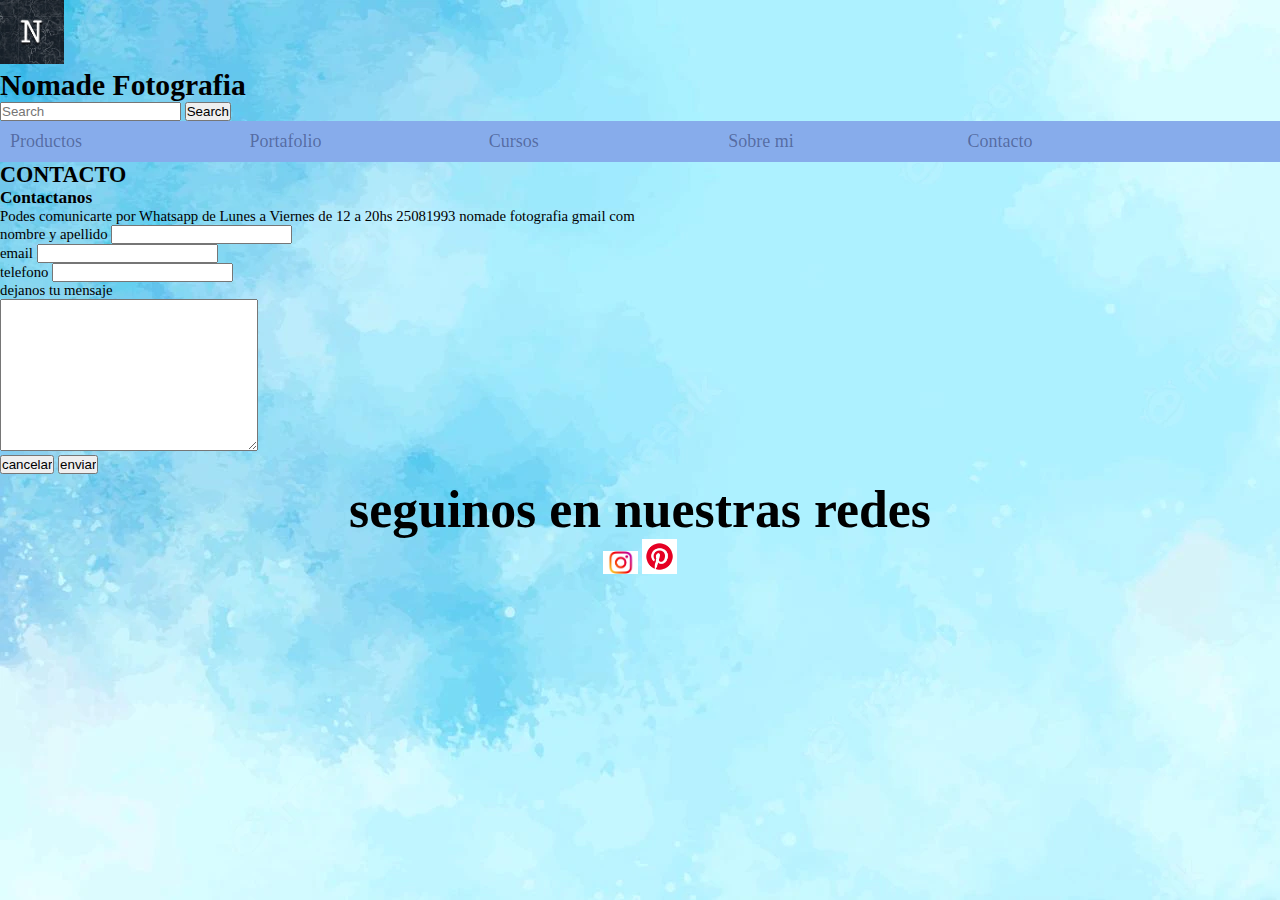
==== contacto.html @ 7daae671 "boostrap" ====
<!DOCTYPE html>
<html lang="es">
<head>
    <meta charset="UTF-8">
    <meta http-equiv="X-UA-Compatible" content="IE=edge">
    <meta name="viewport" content="width=device-width, initial-scale=1">
    <title>Nomade Fotografia</title>
    <link rel="shortcut icon" href="imagenes/favicon.jfif">
    <link href="https://unpkg.com/aos@2.3.1/dist/aos.css" rel="stylesheet">
    <link href="https://cdn.jsdelivr.net/npm/bootstrap@5.0.2/dist/css/bootstrap.min.css" rel="stylesheet" integrity="sha384-EVSTQN3/azprG1Anm3QDgpJLIm9Nao0Yz1ztcQTwFspd3yD65VohhpuuCOmLASjC" crossorigin="anonymous">
    <link rel="stylesheet" href="css/style.css">
</head>
<body>
    <header>
        <div class="container-fluid">
          <nav class="encabezado">
                  <a href="index.html"> 
                      <img src="imagenes/favicon.jfif" alt="logo de Nomade" class="encabezado__img--fluid">
                  </a>
                      <h1 class="textCenter encabezado__tittle--xl">Nomade Fotografia</h1> 
                      <nav class="navbar navbar-light bg-light">
                          <div class="container-fluid">
                            <a class="navbar-brand"></a>
                            <form class="d-flex">
                              <input class="form-control me-2" type="search" placeholder="Search" aria-label="Search">
                              <button class="btn btn-outline-success" type="submit">Search</button>
                            </form>
                          </div>
                        </nav>
                      <ul class="nav nav-pills nav-fill">
                  <li class="nav-item">
                    <a class="nav-link active" aria-current="page" href="productos.html">Productos</a>
                  </li>
                  <li class="nav-item">
                    <a class="nav-link" href="portafolio.html">Portafolio</a>
                  </li>
                  <li class="nav-item">
                    <a class="nav-link" href="cursos.html">Cursos</a>
                  </li>
                  <li class="nav-item">
                      <a class="nav-link" href="sobremi.html">Sobre mi</a>
                  </li>
                  <li class="nav-item">
                      <a class="nav-link" href="contacto.html">Contacto</a>
                  </li>
                </ul>
              </nav>
        </div>
      </nav>
          </header>
    <main>
        <section>
            <h2>CONTACTO</h2>
                <h3>Contactanos</h3>
                <p>Podes comunicarte por Whatsapp de Lunes a Viernes de 12 a 20hs
                   25081993
                   nomade fotografia gmail com
                </p>

            <form action="envio.php">
               <label for="Nombre">nombre y apellido</label>
               <input type="text" id="Nombre"> 
               <br>
               <label for="email">email</label>
               <input type="email" id="email"> 
               <br>
               <label for="telefono">telefono</label>
               <input type="telefono" id="telefono">
               <br>
               <label for="comentario">dejanos tu mensaje</label> 
               <br>
               <textarea name=""comentario" cols="30" rows="10"></textarea>
               <br>
               <input type="reset" value="cancelar">
               <input type="submit" value="enviar">
            </form>
        </section>
    </main> 
    <footer class="pie">
        <h2 class="pie__titulo--md">seguinos en nuestras redes</h2>
        <a href="https://www.instagram.com/" target="_self">
            <img src="imagenes/instagram.jpg" alt="seguinos en instagram" class="pie__icon--sm">
        <a href="https://www.pinterest.es/" target="_self">
            <img src="imagenes/pinterest.png" alt="seguinos en pinterest" class="pie__icon--sm">
        </a>
    </footer>
</body>
</html>
---- css/style.css ----
@import url('https://fonts.googleapis.com/css2?family=Nunito+Sans&family=Roboto:wght@300&display=swap');

*{
    margin: 0;
    padding: 0;
 }
 
 html{
   font-size: 92.5%;
}

body{
    background-image: url(../imagenes/background-blue.webp);
    background-repeat: repeat;
    background-attachment: fixed;
}

.container{
   height: 100vh;
   display: grid;
   grid-template-columns: 100%;
grid-template-rows: repeat(6, 1fr);
grid-template-areas: "header"
"main"
"section"
"section-dos"
"section-tres"
"footer";
}

header{
   grid-area: header;
}

main{
   grid-area: main;
}

section{
   grid-area: section;
}

.section-dos{
   grid-area: section-dos;
}

.section-tres{
   grid-area: section-tres;
}

footer{
   grid-area: footer;
}
.encabezado__img--fluid{
   width: 5%;
}

ul {
   list-style: none;
   background-color: rgb(135, 172, 235);
   font-size: 0;
   padding: 10px;
 }

li {
   display: inline-block;
   width: 19%;
   position:relative;
   font-size: large;
}

ul ul {
      position: absolute;
      display: none;
   }

   ul ul li {
       display: block;
      }

   ul li:hover ul {
         display:block;
      }

a{
   color: rgba(6, 3, 46, 0.397);
   text-decoration: none;
   font-size: large;
}

a:hover{
   color: black;
}

   #principal .galeria{
      margin-top: auto;
      display: flex;
      justify-content: center;
      background-image: url(../imagenes/background-blue.webp);
   }
   
   #principal .galeria figure{
      text-align: center;
      width:100%;
   }
   
   #principal .galeria figure img{
      border-top-left-radius: 10px;
      border-top-right-radius: 10px;
      width: 100%;
   }
   
   .titulo__oportunidades{
      text-align: center;
      font-size: xx-large;
      color: blue;
   }
   #bodas .beneficio{
      margin:auto;
      display: flex;
      justify-content: space-between;
      background-image: url(../imagenes/background-blue.webp);
   }
   
   #bodas .beneficio figure{
      text-align: center;
      width:100%;
   }
   
   #bodas .beneficio figure img{
      border-left: 10px;
      border-right: 10px;
      width: 100%;
   }
   
   .section-dos .galerias{
      margin: auto;
      display: flex;
      justify-content: space-between;
      background-image: url(../imagenes/background-blue.webp);
   }
   
   .section-dos .galerias figure{
      text-align: center;
      width:25%;
   }
   
   .section-dos .galerias figure img{
      border-top-left-radius: 5px;
      border-top-right-radius: 5px;
      width: 100%;
   }

   .section-dos .galerias figcaption{
    font-family: 'Times New Roman', Times, serif;
    font-size: xx-large;
    color: rgb(0, 0, 0);
    padding: 15px 0;
    align-self: center;
   }

   .section-dos .galerias p.benefit{
    font-family: Cambria, Cochin, Georgia, Times, 'Times New Roman', serif;
    font-size: larger;
    color: #000000;
    padding-bottom: 10px;
    background-color: white;
    align-self: center;
   }
  
   .section-tres .comentarios{
    margin:auto;
    display: flex;
    flex-direction: column;
    align-items: flex-start;
    width: 35%;
 }
 
 .section-tres .comentarios figure figcaption{
    font-family: 'Times New Roman', Times, serif;
    font-size: xx-large;
    color: rgb(0, 0, 0);
    padding: 15px 0;
    align-self: center;
    text-align: center;
 }
 
 .section-tres .comentarios iframe.p{
    font-family: Cambria, Cochin, Georgia, Times, 'Times New Roman', serif;
    font-size: larger;
    color: #000000;
    padding-bottom: 10px;
    background-image: url(../imagenes/background-blue.webp);
    align-self: center;
}

.fotos__titulo{
   text-align: right;
   font-size: xx-large;
}
.fotos .articulo{
   margin: auto;
   display: flex;
   justify-content: space-between;
}
.fotos .articulo figure{
   text-align: center;
   width: 25%;
}
.fotos .articulo figure img{
   width: 100%;
}

.fotos .articulo figure figcaption{
   font-size: large;
   color: black;
}

.producto__titulo{
   text-align: left;
   font-size: xx-large;
}

.pie{
    text-align: center;
    padding: 6px 20px;
 }
 
 .pie__icon--sm{
    width: 35px;
 }
 
 .pie__titulo--md{
    font-size: 3.5rem;
 }
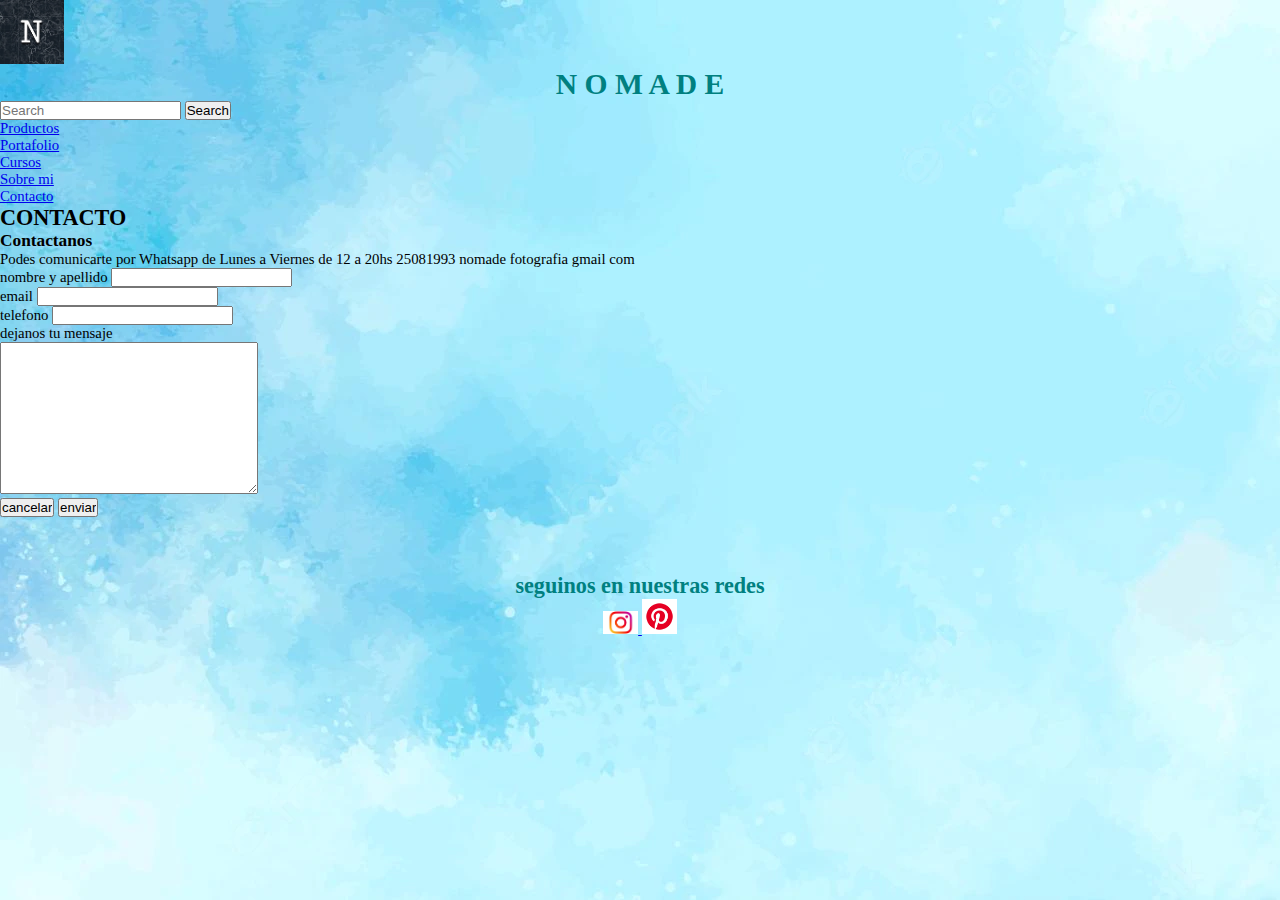
==== commit d45b02c4: "boostrap" ====
--- a/contacto.html
+++ b/contacto.html
@@ -12,42 +12,42 @@
 </head>
 <body>
     <header>
-        <div class="container-fluid">
-          <nav class="encabezado">
-                  <a href="index.html"> 
-                      <img src="imagenes/favicon.jfif" alt="logo de Nomade" class="encabezado__img--fluid">
-                  </a>
-                      <h1 class="textCenter encabezado__tittle--xl">Nomade Fotografia</h1> 
-                      <nav class="navbar navbar-light bg-light">
-                          <div class="container-fluid">
-                            <a class="navbar-brand"></a>
-                            <form class="d-flex">
-                              <input class="form-control me-2" type="search" placeholder="Search" aria-label="Search">
-                              <button class="btn btn-outline-success" type="submit">Search</button>
-                            </form>
-                          </div>
-                        </nav>
-                      <ul class="nav nav-pills nav-fill">
-                  <li class="nav-item">
-                    <a class="nav-link active" aria-current="page" href="productos.html">Productos</a>
-                  </li>
-                  <li class="nav-item">
-                    <a class="nav-link" href="portafolio.html">Portafolio</a>
-                  </li>
-                  <li class="nav-item">
-                    <a class="nav-link" href="cursos.html">Cursos</a>
-                  </li>
-                  <li class="nav-item">
-                      <a class="nav-link" href="sobremi.html">Sobre mi</a>
-                  </li>
-                  <li class="nav-item">
-                      <a class="nav-link" href="contacto.html">Contacto</a>
-                  </li>
-                </ul>
-              </nav>
-        </div>
-      </nav>
-          </header>
+  <div class="container-fluid">
+    <nav class="encabezado">
+            <a href="index.html"> 
+                <img src="imagenes/favicon.jfif" alt="logo de Nomade" class="encabezado__img--fluid">
+            </a>
+                <h1 class="textCenter encabezado__tittle--xl">N O M A D E</h1> 
+                <nav class="navbar navbar-light bg-light">
+                    <div class="container-fluid">
+                      <a class="navbar-brand"></a>
+                      <form class="d-flex">
+                        <input class="form-control me-2" type="search" placeholder="Search" aria-label="Search">
+                        <button class="btn btn-outline-success" type="submit">Search</button>
+                      </form>
+                    </div>
+                  </nav>
+                <ul class="nav nav-pills nav-fill">
+            <li class="nav-item">
+              <a class="nav-link active" aria-current="page" href="productos.html">Productos</a>
+            </li>
+            <li class="nav-item">
+              <a class="nav-link" href="portafolio.html">Portafolio</a>
+            </li>
+            <li class="nav-item">
+              <a class="nav-link" href="cursos.html">Cursos</a>
+            </li>
+            <li class="nav-item">
+                <a class="nav-link" href="sobremi.html">Sobre mi</a>
+            </li>
+            <li class="nav-item">
+                <a class="nav-link" href="contacto.html">Contacto</a>
+            </li>
+          </ul>
+        </nav>
+  </div>
+</nav>
+    </header>
     <main>
         <section>
             <h2>CONTACTO</h2>
@@ -76,13 +76,20 @@
             </form>
         </section>
     </main> 
+
     <footer class="pie">
-        <h2 class="pie__titulo--md">seguinos en nuestras redes</h2>
+        <h2 class="encabezado__tittle--xl">seguinos en nuestras redes</h2></div>
         <a href="https://www.instagram.com/" target="_self">
             <img src="imagenes/instagram.jpg" alt="seguinos en instagram" class="pie__icon--sm">
         <a href="https://www.pinterest.es/" target="_self">
             <img src="imagenes/pinterest.png" alt="seguinos en pinterest" class="pie__icon--sm">
         </a>
     </footer>
+    </div>
+    <script src="https://cdn.jsdelivr.net/npm/bootstrap@5.0.2/dist/js/bootstrap.bundle.min.js" integrity="sha384-MrcW6ZMFYlzcLA8Nl+NtUVF0sA7MsXsP1UyJoMp4YLEuNSfAP+JcXn/tWtIaxVXM" crossorigin="anonymous"></script>
+    <script src="https://unpkg.com/aos@2.3.1/dist/aos.js"></script>
+    <script>
+        AOS.init();
+      </script>
 </body>
 </html>--- a/css/style.css
+++ b/css/style.css
@@ -15,81 +15,19 @@
     background-attachment: fixed;
 }
 
-.container{
-   height: 100vh;
-   display: grid;
-   grid-template-columns: 100%;
-grid-template-rows: repeat(6, 1fr);
-grid-template-areas: "header"
-"main"
-"section"
-"section-dos"
-"section-tres"
-"footer";
-}
-
-header{
-   grid-area: header;
-}
-
-main{
-   grid-area: main;
-}
-
-section{
-   grid-area: section;
-}
-
-.section-dos{
-   grid-area: section-dos;
-}
-
-.section-tres{
-   grid-area: section-tres;
-}
-
-footer{
-   grid-area: footer;
-}
 .encabezado__img--fluid{
    width: 5%;
 }
 
-ul {
-   list-style: none;
-   background-color: rgb(135, 172, 235);
-   font-size: 0;
-   padding: 10px;
- }
-
-li {
-   display: inline-block;
-   width: 19%;
-   position:relative;
-   font-size: large;
+.encabezado__tittle--xl{
+   text-align: center;
+   color: teal;
+   font-family: 'Times New Roman', Times, serif;
 }
 
-ul ul {
-      position: absolute;
-      display: none;
-   }
-
-   ul ul li {
-       display: block;
-      }
-
-   ul li:hover ul {
-         display:block;
-      }
-
-a{
-   color: rgba(6, 3, 46, 0.397);
-   text-decoration: none;
-   font-size: large;
-}
-
-a:hover{
-   color: black;
+.comentarios{
+   margin-top: 50px;
+   margin-bottom: 50px;
 }
 
    #principal .galeria{
@@ -101,7 +39,7 @@
    
    #principal .galeria figure{
       text-align: center;
-      width:100%;
+      width: 65%;
    }
    
    #principal .galeria figure img{
@@ -197,6 +135,9 @@
 .fotos__titulo{
    text-align: right;
    font-size: xx-large;
+   color: teal;
+   font-family: 'Times New Roman', Times, serif;
+
 }
 .fotos .articulo{
    margin: auto;
@@ -219,9 +160,16 @@
 .producto__titulo{
    text-align: left;
    font-size: xx-large;
+   color: teal;
+   font-family: 'Times New Roman', Times, serif;
+}
+
+.container{
+   margin: 50px;
 }
 
 .pie{
+    margin: 50px;
     text-align: center;
     padding: 6px 20px;
  }
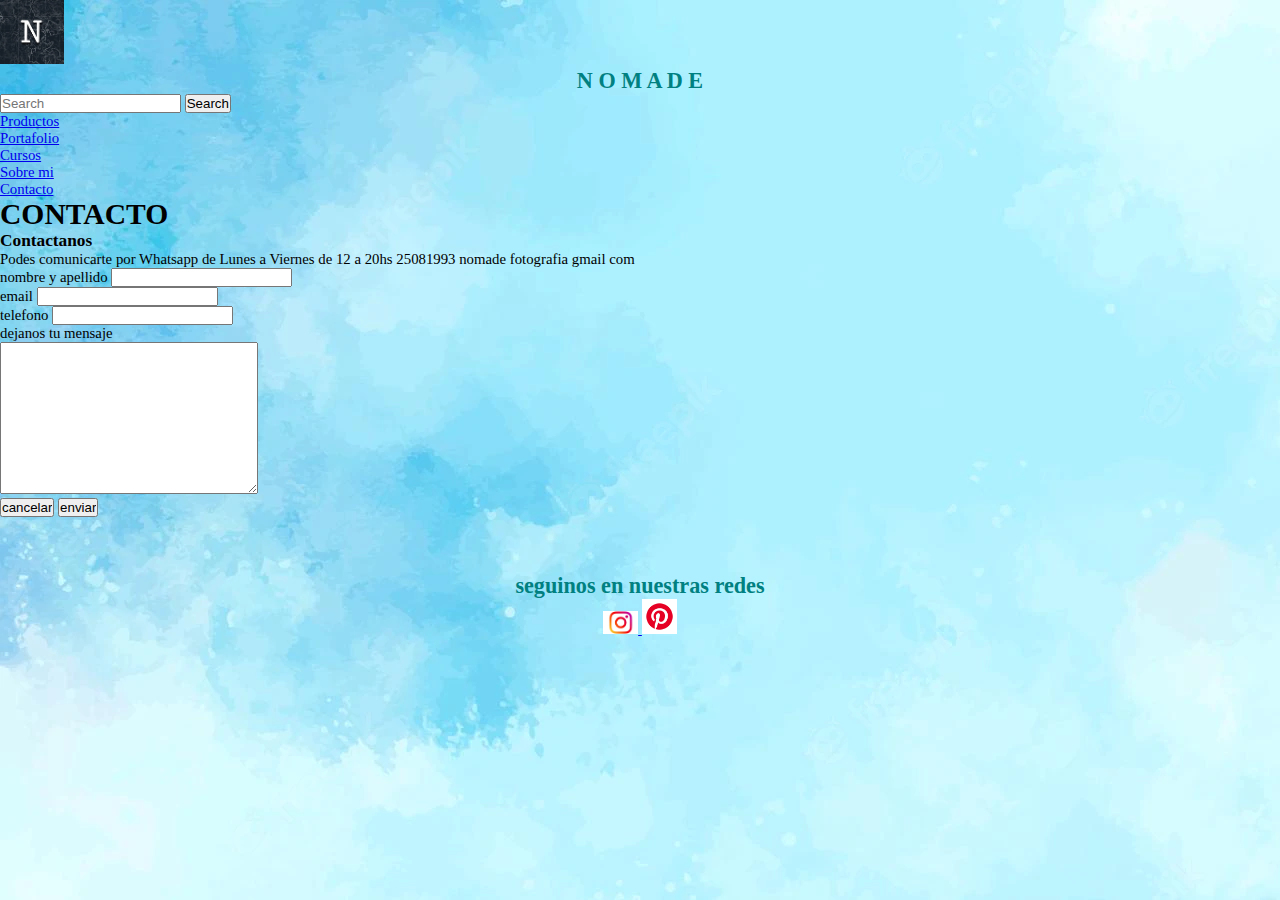
==== commit 30adbff4: "seo" ====
--- a/contacto.html
+++ b/contacto.html
@@ -4,7 +4,11 @@
     <meta charset="UTF-8">
     <meta http-equiv="X-UA-Compatible" content="IE=edge">
     <meta name="viewport" content="width=device-width, initial-scale=1">
-    <title>Nomade Fotografia</title>
+    <meta name="description" content="Si te interesa el mundo de la fotografia y todo lo relacionado a el no dudes en contactarnos para obtener mas informacion sobre nuestras propuestas sobre cursos, cobertura de eventos, books, fotoproducto y nuestro shop personalizado">
+    <meta name="keywords" content="fotografia, fotos, contacto, numeros, llamadas, redes sociales">
+    <meta name="author" content="Acevedo Natalia">
+    <meta name="robots" content="index">
+    <title>Contacto</title>
     <link rel="shortcut icon" href="imagenes/favicon.jfif">
     <link href="https://unpkg.com/aos@2.3.1/dist/aos.css" rel="stylesheet">
     <link href="https://cdn.jsdelivr.net/npm/bootstrap@5.0.2/dist/css/bootstrap.min.css" rel="stylesheet" integrity="sha384-EVSTQN3/azprG1Anm3QDgpJLIm9Nao0Yz1ztcQTwFspd3yD65VohhpuuCOmLASjC" crossorigin="anonymous">
@@ -17,7 +21,7 @@
             <a href="index.html"> 
                 <img src="imagenes/favicon.jfif" alt="logo de Nomade" class="encabezado__img--fluid">
             </a>
-                <h1 class="textCenter encabezado__tittle--xl">N O M A D E</h1> 
+                <h2 class="textCenter encabezado__tittle--xl">N O M A D E</h2> 
                 <nav class="navbar navbar-light bg-light">
                     <div class="container-fluid">
                       <a class="navbar-brand"></a>
@@ -50,7 +54,7 @@
     </header>
     <main>
         <section>
-            <h2>CONTACTO</h2>
+            <h1>CONTACTO</h1>
                 <h3>Contactanos</h3>
                 <p>Podes comunicarte por Whatsapp de Lunes a Viernes de 12 a 20hs
                    25081993
--- a/css/style.css
+++ b/css/style.css
@@ -1,183 +1,183 @@
-@import url('https://fonts.googleapis.com/css2?family=Nunito+Sans&family=Roboto:wght@300&display=swap');
-
-*{
-    margin: 0;
-    padding: 0;
- }
- 
- html{
-   font-size: 92.5%;
+@import url("https://fonts.googleapis.com/css2?family=Nunito+Sans&family=Roboto:wght@300&display=swap");
+* {
+  margin: 0;
+  padding: 0;
 }
 
-body{
-    background-image: url(../imagenes/background-blue.webp);
-    background-repeat: repeat;
-    background-attachment: fixed;
+html {
+  font-size: 92.5%;
 }
 
-.encabezado__img--fluid{
-   width: 5%;
+body {
+  background-image: url(../imagenes/background-blue.webp);
+  background-repeat: repeat;
+  background-attachment: fixed;
 }
 
-.encabezado__tittle--xl{
-   text-align: center;
-   color: teal;
-   font-family: 'Times New Roman', Times, serif;
+.encabezado__img--fluid {
+  width: 5%;
 }
 
-.comentarios{
-   margin-top: 50px;
-   margin-bottom: 50px;
+.encabezado__tittle--xl {
+  text-align: center;
+  color: teal;
+  font-family: "Times New Roman", Times, serif;
 }
 
-   #principal .galeria{
-      margin-top: auto;
-      display: flex;
-      justify-content: center;
-      background-image: url(../imagenes/background-blue.webp);
-   }
-   
-   #principal .galeria figure{
-      text-align: center;
-      width: 65%;
-   }
-   
-   #principal .galeria figure img{
-      border-top-left-radius: 10px;
-      border-top-right-radius: 10px;
-      width: 100%;
-   }
-   
-   .titulo__oportunidades{
-      text-align: center;
-      font-size: xx-large;
-      color: blue;
-   }
-   #bodas .beneficio{
-      margin:auto;
-      display: flex;
-      justify-content: space-between;
-      background-image: url(../imagenes/background-blue.webp);
-   }
-   
-   #bodas .beneficio figure{
-      text-align: center;
-      width:100%;
-   }
-   
-   #bodas .beneficio figure img{
-      border-left: 10px;
-      border-right: 10px;
-      width: 100%;
-   }
-   
-   .section-dos .galerias{
-      margin: auto;
-      display: flex;
-      justify-content: space-between;
-      background-image: url(../imagenes/background-blue.webp);
-   }
-   
-   .section-dos .galerias figure{
-      text-align: center;
-      width:25%;
-   }
-   
-   .section-dos .galerias figure img{
-      border-top-left-radius: 5px;
-      border-top-right-radius: 5px;
-      width: 100%;
-   }
-
-   .section-dos .galerias figcaption{
-    font-family: 'Times New Roman', Times, serif;
-    font-size: xx-large;
-    color: rgb(0, 0, 0);
-    padding: 15px 0;
-    align-self: center;
-   }
-
-   .section-dos .galerias p.benefit{
-    font-family: Cambria, Cochin, Georgia, Times, 'Times New Roman', serif;
-    font-size: larger;
-    color: #000000;
-    padding-bottom: 10px;
-    background-color: white;
-    align-self: center;
-   }
-  
-   .section-tres .comentarios{
-    margin:auto;
-    display: flex;
-    flex-direction: column;
-    align-items: flex-start;
-    width: 35%;
- }
- 
- .section-tres .comentarios figure figcaption{
-    font-family: 'Times New Roman', Times, serif;
-    font-size: xx-large;
-    color: rgb(0, 0, 0);
-    padding: 15px 0;
-    align-self: center;
-    text-align: center;
- }
- 
- .section-tres .comentarios iframe.p{
-    font-family: Cambria, Cochin, Georgia, Times, 'Times New Roman', serif;
-    font-size: larger;
-    color: #000000;
-    padding-bottom: 10px;
-    background-image: url(../imagenes/background-blue.webp);
-    align-self: center;
+.carousel-inner {
+  margin-left: 475px;
 }
 
-.fotos__titulo{
-   text-align: right;
-   font-size: xx-large;
-   color: teal;
-   font-family: 'Times New Roman', Times, serif;
-
-}
-.fotos .articulo{
-   margin: auto;
-   display: flex;
-   justify-content: space-between;
-}
-.fotos .articulo figure{
-   text-align: center;
-   width: 25%;
-}
-.fotos .articulo figure img{
-   width: 100%;
+.comentarios {
+  margin-top: 50px;
+  margin-bottom: 50px;
 }
 
-.fotos .articulo figure figcaption{
-   font-size: large;
-   color: black;
+#principal .galeria {
+  margin-top: auto;
+  display: flex;
+  justify-content: center;
+  background-image: url(../imagenes/background-blue.webp);
 }
 
-.producto__titulo{
-   text-align: left;
-   font-size: xx-large;
-   color: teal;
-   font-family: 'Times New Roman', Times, serif;
+#principal .galeria figure {
+  text-align: center;
+  width: 65%;
 }
 
-.container{
-   margin: 50px;
+#principal .galeria figure img {
+  border-top-left-radius: 10px;
+  border-top-right-radius: 10px;
+  width: 100%;
 }
 
-.pie{
-    margin: 50px;
-    text-align: center;
-    padding: 6px 20px;
- }
- 
- .pie__icon--sm{
-    width: 35px;
- }
- 
- .pie__titulo--md{
-    font-size: 3.5rem;
- }+#bodas .beneficio {
+  margin: auto;
+  display: flex;
+  justify-content: space-between;
+  background-image: url(../imagenes/background-blue.webp);
+}
+
+#bodas .beneficio figure {
+  text-align: center;
+  width: 100%;
+}
+
+#bodas .beneficio figure img {
+  border-left: 10px;
+  border-right: 10px;
+  width: 100%;
+}
+
+.section-dos .galerias {
+  margin: auto;
+  display: flex;
+  justify-content: space-between;
+  background-image: url(../imagenes/background-blue.webp);
+}
+
+.section-dos .galerias figure {
+  text-align: center;
+  width: 25%;
+}
+
+.section-dos .galerias figure img {
+  border-top-left-radius: 5px;
+  border-top-right-radius: 5px;
+  width: 100%;
+}
+
+.section-dos .galerias figcaption {
+  font-family: "Times New Roman", Times, serif;
+  font-size: xx-large;
+  color: rgb(0, 0, 0);
+  padding: 15px 0;
+  align-self: center;
+}
+
+.section-dos .galerias p.benefit {
+  font-family: Cambria, Cochin, Georgia, Times, "Times New Roman", serif;
+  font-size: larger;
+  color: #000000;
+  padding-bottom: 10px;
+  background-color: white;
+  align-self: center;
+}
+
+.section-tres .comentarios {
+  margin: auto;
+  display: flex;
+  flex-direction: column;
+  align-items: flex-start;
+  width: 35%;
+}
+
+.section-tres .comentarios figure figcaption {
+  font-family: "Times New Roman", Times, serif;
+  font-size: 2em;
+  color: rgb(0, 0, 0);
+  padding: 15px 0;
+  align-self: center;
+  text-align: center;
+}
+
+.section-tres .comentarios iframe.p {
+  font-family: Cambria, Cochin, Georgia, Times, "Times New Roman", serif;
+  font-size: larger;
+  color: #000000;
+  padding-bottom: 10px;
+  background-image: url(../imagenes/background-blue.webp);
+  align-self: center;
+}
+
+.fotos__titulo {
+  text-align: right;
+  font-size: xx-large;
+  color: teal;
+  font-family: "Times New Roman", Times, serif;
+}
+
+.fotos .articulo {
+  margin: auto;
+  display: flex;
+  justify-content: space-between;
+}
+
+.fotos .articulo figure {
+  text-align: center;
+  width: 25%;
+}
+
+.fotos .articulo figure img {
+  width: 100%;
+}
+
+.fotos .articulo figure figcaption {
+  font-size: large;
+  color: black;
+}
+
+.producto__titulo {
+  text-align: left;
+  font-size: xx-large;
+  color: teal;
+  font-family: "Times New Roman", Times, serif;
+}
+
+.container {
+  margin: 50px;
+}
+
+.pie {
+  margin: 50px;
+  text-align: center;
+  padding: 6px 20px;
+}
+
+.pie__icon--sm {
+  width: 35px;
+}
+
+.pie__titulo--md {
+  font-size: 2em;
+}/*# sourceMappingURL=style.css.map */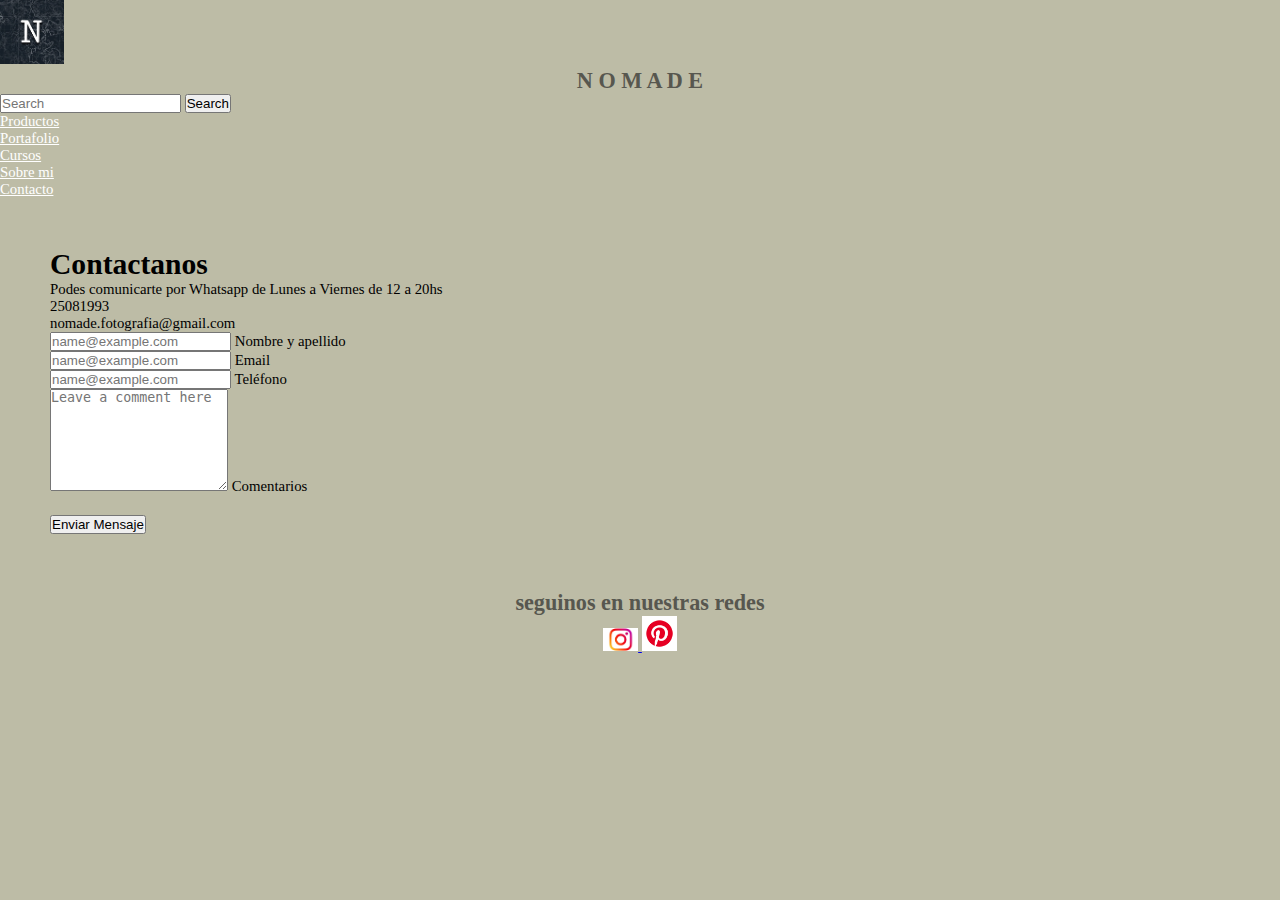
==== commit 487ee669: "tercera entrega" ====
--- a/contacto.html
+++ b/contacto.html
@@ -54,30 +54,35 @@
     </header>
     <main>
         <section>
-            <h1>CONTACTO</h1>
-                <h3>Contactanos</h3>
-                <p>Podes comunicarte por Whatsapp de Lunes a Viernes de 12 a 20hs
-                   25081993
-                   nomade fotografia gmail com
-                </p>
-
-            <form action="envio.php">
-               <label for="Nombre">nombre y apellido</label>
-               <input type="text" id="Nombre"> 
-               <br>
-               <label for="email">email</label>
-               <input type="email" id="email"> 
-               <br>
-               <label for="telefono">telefono</label>
-               <input type="telefono" id="telefono">
-               <br>
-               <label for="comentario">dejanos tu mensaje</label> 
-               <br>
-               <textarea name=""comentario" cols="30" rows="10"></textarea>
-               <br>
-               <input type="reset" value="cancelar">
-               <input type="submit" value="enviar">
-            </form>
+          <div class="container text-center">
+            <div class="row">
+              <div class="col">
+                <h1>Contactanos</h1>
+                <p>Podes comunicarte por Whatsapp de Lunes a Viernes de 12 a 20hs</p>
+                <p> 25081993</p>
+                <p>nomade.fotografia@gmail.com</p> 
+              </div>
+              
+              <div class="col">
+                <div class="form-floating mb-3">
+                  <input type="email" class="form-control" id="floatingInput" placeholder="name@example.com">
+                  <label for="floatingInput">Nombre y apellido</label>
+                </div>
+                <div class="form-floating mb-3">
+                  <input type="email" class="form-control" id="floatingInput" placeholder="name@example.com">
+                  <label for="floatingInput">Email</label>
+                </div>
+                <div class="form-floating mb-3">
+                  <input type="email" class="form-control" id="floatingInput" placeholder="name@example.com">
+                  <label for="floatingInput">Teléfono</label>
+                </div>
+                <div class="form-floating">
+                  <textarea class="form-control" placeholder="Leave a comment here" id="floatingTextarea2" style="height: 100px"></textarea>
+                  <label for="floatingTextarea2">Comentarios</label>
+                </div>
+                <button type="button" class="btn btn-warning boton-formulario">Enviar Mensaje</button>
+              </div>
+            </div>
         </section>
     </main> 
 
--- a/css/style.css
+++ b/css/style.css
@@ -9,7 +9,7 @@
 }
 
 body {
-  background-image: url(../imagenes/background-blue.webp);
+  background-color: rgb(189, 188, 166);
   background-repeat: repeat;
   background-attachment: fixed;
 }
@@ -20,17 +20,28 @@
 
 .encabezado__tittle--xl {
   text-align: center;
-  color: teal;
-  font-family: "Times New Roman", Times, serif;
-}
-
-.carousel-inner {
-  margin-left: 475px;
+  color: rgb(87, 87, 79);
+  font-family: "Times New Roman", Times, serif;
+}
+
+#botonera {
+  width: 100%;
+  background-color: rgb(87, 87, 79);
+}
+
+.nav-link {
+  justify-content: center;
+  color: white;
 }
 
 .comentarios {
   margin-top: 50px;
   margin-bottom: 50px;
+  margin-left: 70px;
+}
+
+#principal {
+  margin-top: 50px;
 }
 
 #principal .galeria {
@@ -107,7 +118,6 @@
 .section-tres .comentarios {
   margin: auto;
   display: flex;
-  flex-direction: column;
   align-items: flex-start;
   width: 35%;
 }
@@ -164,6 +174,22 @@
   font-family: "Times New Roman", Times, serif;
 }
 
+.img_portfolio {
+  width: 500px;
+}
+
+.img_portfolio-xs {
+  width: 250px;
+}
+
+.img_cursos {
+  width: 300px;
+}
+
+.boton-formulario {
+  margin-top: 20px;
+}
+
 .container {
   margin: 50px;
 }
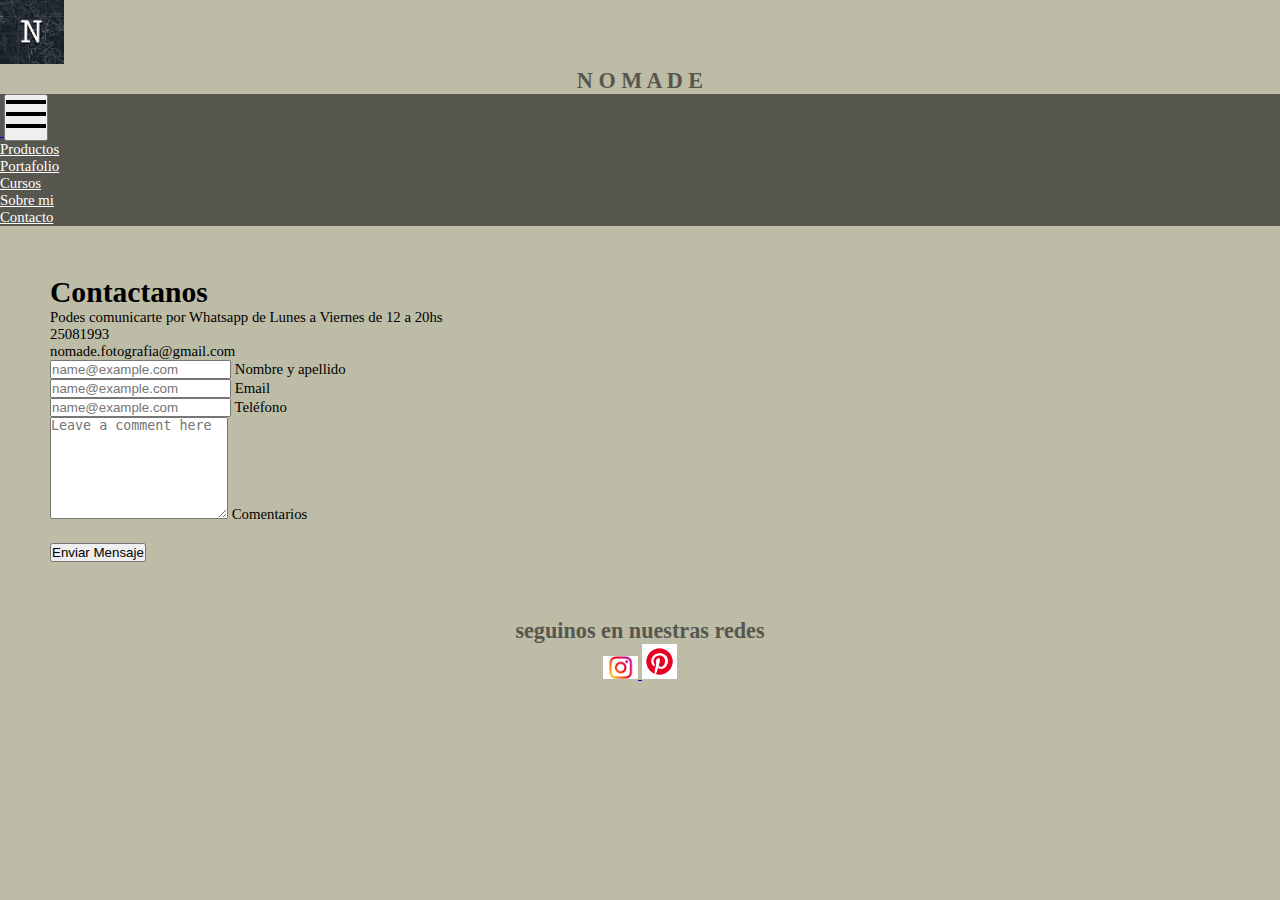
==== commit 37265020: "navbar tercera entrega" ====
--- a/contacto.html
+++ b/contacto.html
@@ -22,35 +22,39 @@
                 <img src="imagenes/favicon.jfif" alt="logo de Nomade" class="encabezado__img--fluid">
             </a>
                 <h2 class="textCenter encabezado__tittle--xl">N O M A D E</h2> 
-                <nav class="navbar navbar-light bg-light">
-                    <div class="container-fluid">
-                      <a class="navbar-brand"></a>
-                      <form class="d-flex">
-                        <input class="form-control me-2" type="search" placeholder="Search" aria-label="Search">
-                        <button class="btn btn-outline-success" type="submit">Search</button>
-                      </form>
+                <nav class="navbar navbar-expand-md" id="botonera">
+                  <div class="container-fluid">
+                    <a class="navbar-brand" href="index.html">
+                      <img src="imagenes/tituloo-rh.png" alt="">
+                    </a>
+                    <button class="navbar-toggler" type="button" data-bs-toggle="collapse" data-bs-target="#navbarSupportedContent" aria-controls="navbarSupportedContent" aria-expanded="false" aria-label="Toggle navigation">
+                      <svg viewBox="0 0 100 80" width="40" height="40" >
+                        <rect width="100" height="10"></rect>
+                        <rect y="30" width="100" height="10"></rect>
+                        <rect y="60" width="100" height="10"></rect>
+                      </svg>
+                    </button>
+                    <div class="collapse navbar-collapse" id="navbarSupportedContent">
+                      <ul class="navbar-nav me-auto mb-2 mb-lg-0">
+                        <li class="nav-item">
+                          <a class="nav-link active" aria-current="page" href="productos.html">Productos</a>
+                        </li>
+                        <li class="nav-item">
+                          <a class="nav-link" href="portafolio.html">Portafolio</a>
+                        </li>
+                        <li class="nav-item">
+                          <a class="nav-link" href="cursos.html">Cursos</a>
+                        </li>
+                        <li class="nav-item">
+                          <a class="nav-link" href="sobremi.html">Sobre mi</a>
+                        </li>
+                        <li class="nav-item">
+                          <a class="nav-link" href="contacto.html">Contacto</a>
+                        </li>
+                      </ul>
                     </div>
-                  </nav>
-                <ul class="nav nav-pills nav-fill">
-            <li class="nav-item">
-              <a class="nav-link active" aria-current="page" href="productos.html">Productos</a>
-            </li>
-            <li class="nav-item">
-              <a class="nav-link" href="portafolio.html">Portafolio</a>
-            </li>
-            <li class="nav-item">
-              <a class="nav-link" href="cursos.html">Cursos</a>
-            </li>
-            <li class="nav-item">
-                <a class="nav-link" href="sobremi.html">Sobre mi</a>
-            </li>
-            <li class="nav-item">
-                <a class="nav-link" href="contacto.html">Contacto</a>
-            </li>
-          </ul>
-        </nav>
-  </div>
-</nav>
+                  </div>
+                </nav>
     </header>
     <main>
         <section>
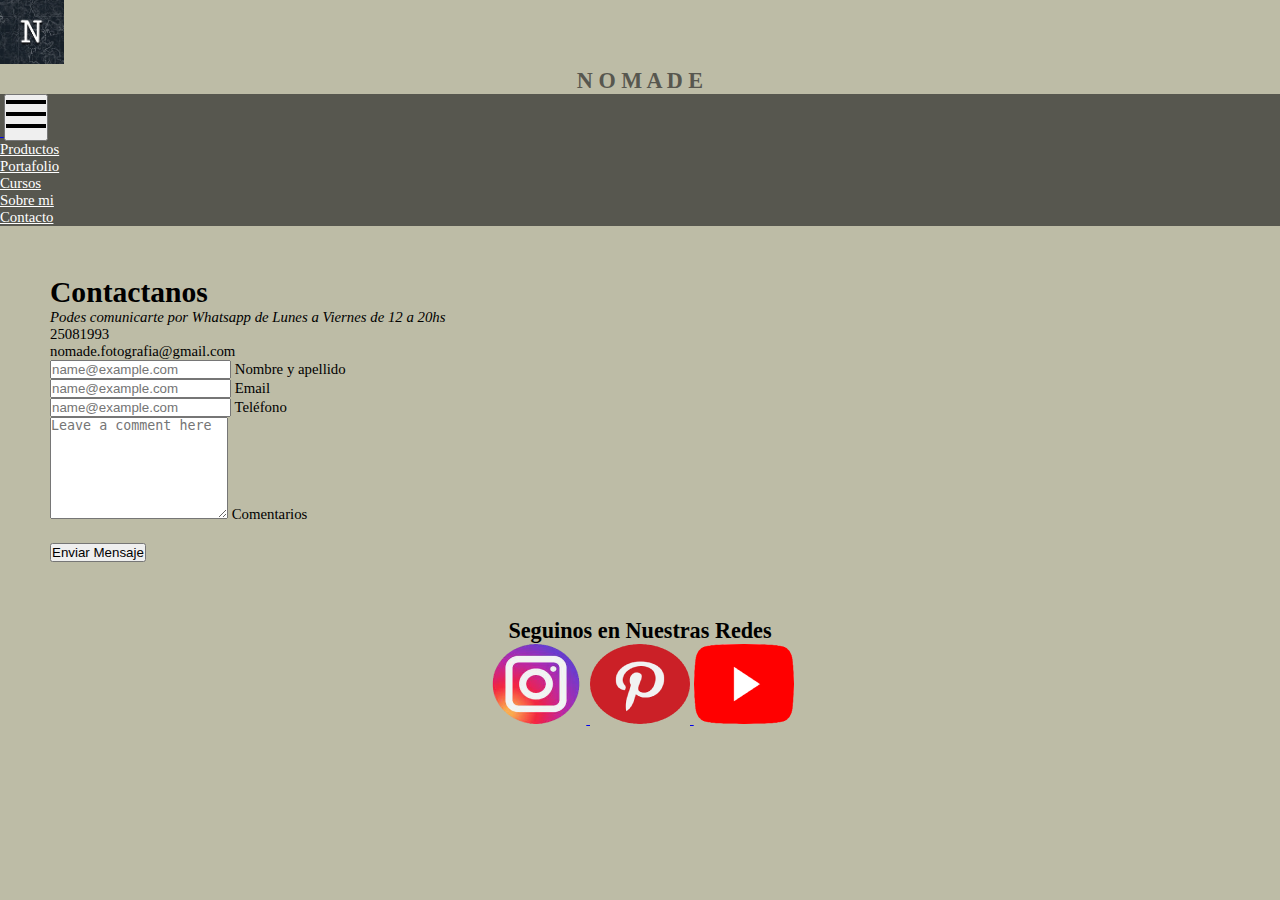
==== commit 9ca6487e: "cambios" ====
--- a/contacto.html
+++ b/contacto.html
@@ -56,49 +56,55 @@
                   </div>
                 </nav>
     </header>
-    <main>
-        <section>
-          <div class="container text-center">
-            <div class="row">
-              <div class="col">
-                <h1>Contactanos</h1>
-                <p>Podes comunicarte por Whatsapp de Lunes a Viernes de 12 a 20hs</p>
+
+    <main class="formulario_contenedor">
+      <div class="container text-center">
+        <div class="row">
+          <div class="col-md">
+            <h1>Contactanos</h1>
+                <p><em>Podes comunicarte por Whatsapp de Lunes a Viernes de 12 a 20hs</em></p>
                 <p> 25081993</p>
-                <p>nomade.fotografia@gmail.com</p> 
-              </div>
-              
-              <div class="col">
-                <div class="form-floating mb-3">
-                  <input type="email" class="form-control" id="floatingInput" placeholder="name@example.com">
-                  <label for="floatingInput">Nombre y apellido</label>
-                </div>
-                <div class="form-floating mb-3">
-                  <input type="email" class="form-control" id="floatingInput" placeholder="name@example.com">
-                  <label for="floatingInput">Email</label>
-                </div>
-                <div class="form-floating mb-3">
-                  <input type="email" class="form-control" id="floatingInput" placeholder="name@example.com">
-                  <label for="floatingInput">Teléfono</label>
-                </div>
-                <div class="form-floating">
-                  <textarea class="form-control" placeholder="Leave a comment here" id="floatingTextarea2" style="height: 100px"></textarea>
-                  <label for="floatingTextarea2">Comentarios</label>
-                </div>
-                <button type="button" class="btn btn-warning boton-formulario">Enviar Mensaje</button>
-              </div>
+                <p>nomade.fotografia@gmail.com</p>
+          </div>
+          <div class="col-md">
+            <div class="form-floating mb-3">
+              <input type="email" class="form-control" id="floatingInput" placeholder="name@example.com">
+              <label for="floatingInput">Nombre y apellido</label>
             </div>
-        </section>
-    </main> 
+            <div class="form-floating mb-3">
+              <input type="email" class="form-control" id="floatingInput" placeholder="name@example.com">
+              <label for="floatingInput">Email</label>
+            </div>
+            <div class="form-floating mb-3">
+              <input type="email" class="form-control" id="floatingInput" placeholder="name@example.com">
+              <label for="floatingInput">Teléfono</label>
+            </div>
+            <div class="form-floating">
+              <textarea class="form-control" placeholder="Leave a comment here" id="floatingTextarea2" style="height: 100px"></textarea>
+              <label for="floatingTextarea2">Comentarios</label>
+            </div>
+            <button type="button" class="btn btn-warning boton-formulario">Enviar Mensaje</button>
+          </div>
+          </div>
+        </div>
+      </div>
+    </main>
 
     <footer class="pie">
-        <h2 class="encabezado__tittle--xl">seguinos en nuestras redes</h2></div>
-        <a href="https://www.instagram.com/" target="_self">
-            <img src="imagenes/instagram.jpg" alt="seguinos en instagram" class="pie__icon--sm">
-        <a href="https://www.pinterest.es/" target="_self">
-            <img src="imagenes/pinterest.png" alt="seguinos en pinterest" class="pie__icon--sm">
-        </a>
+      <h2 class="encabezado_tittle">Seguinos en Nuestras Redes</h2>
+      <a href="https://www.instagram.com/" target="_self">
+          <img src="imagenes/instagram.png" alt="seguinos en instagram" class="pie_icon--sm">
+      </a>
+      <a href="https://www.pinterest.es/" target="_self">
+          <img src="imagenes/pinterest.png" alt="seguinos en pinterest" class="pie_icon--sm">
+      </a>
+      <a href="https://www.youtube.com/" target="_self">
+        <img src="imagenes/youtube.png" alt="seguinos en pinterest" class="pie_icon--sm">
+      </a>
     </footer>
-    </div>
+
+    
+
     <script src="https://cdn.jsdelivr.net/npm/bootstrap@5.0.2/dist/js/bootstrap.bundle.min.js" integrity="sha384-MrcW6ZMFYlzcLA8Nl+NtUVF0sA7MsXsP1UyJoMp4YLEuNSfAP+JcXn/tWtIaxVXM" crossorigin="anonymous"></script>
     <script src="https://unpkg.com/aos@2.3.1/dist/aos.js"></script>
     <script>
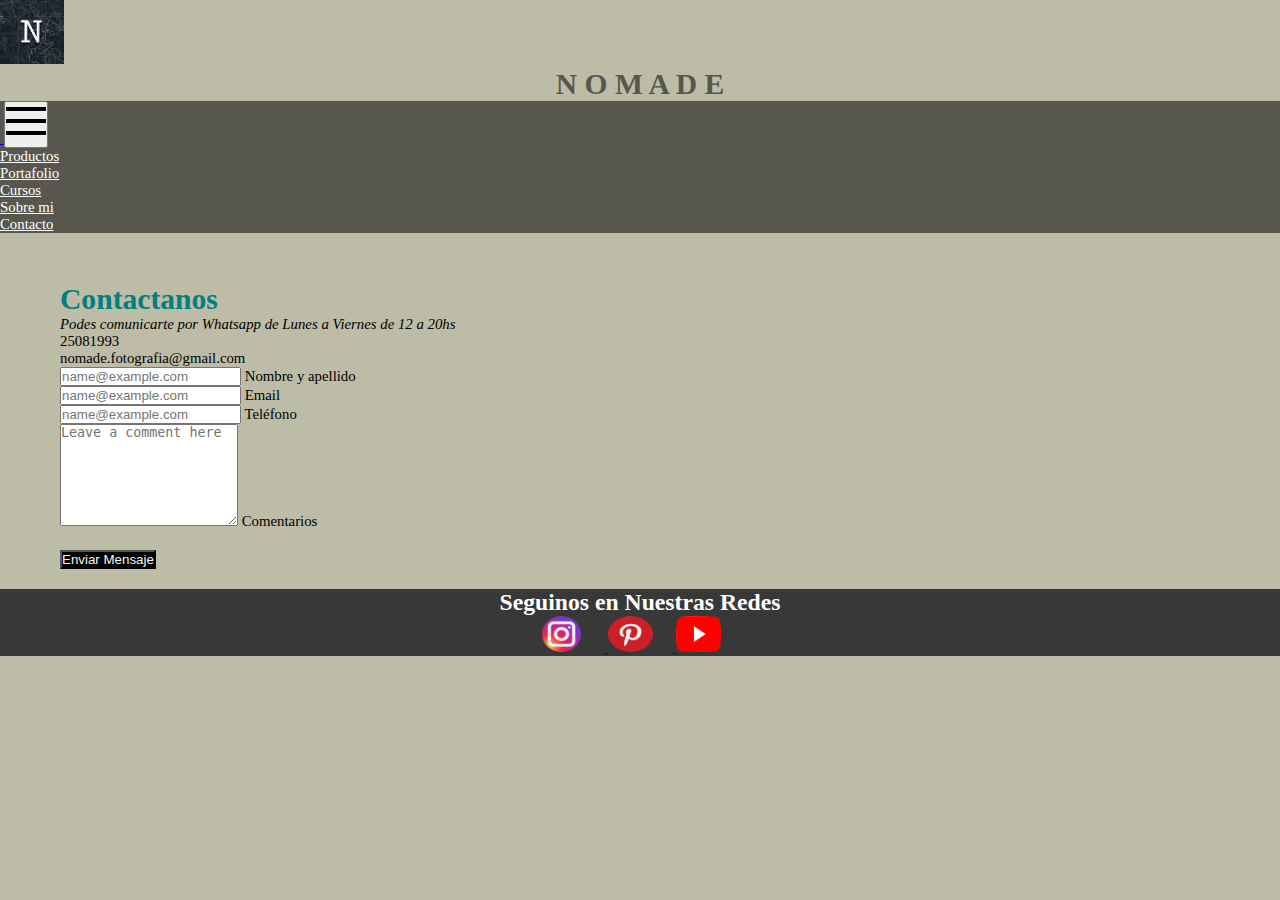
==== commit 3ae63fab: "mas cambios" ====
--- a/contacto.html
+++ b/contacto.html
@@ -15,53 +15,52 @@
     <link rel="stylesheet" href="css/style.css">
 </head>
 <body>
-    <header>
-  <div class="container-fluid">
-    <nav class="encabezado">
-            <a href="index.html"> 
-                <img src="imagenes/favicon.jfif" alt="logo de Nomade" class="encabezado__img--fluid">
-            </a>
-                <h2 class="textCenter encabezado__tittle--xl">N O M A D E</h2> 
-                <nav class="navbar navbar-expand-md" id="botonera">
-                  <div class="container-fluid">
-                    <a class="navbar-brand" href="index.html">
-                      <img src="imagenes/tituloo-rh.png" alt="">
-                    </a>
-                    <button class="navbar-toggler" type="button" data-bs-toggle="collapse" data-bs-target="#navbarSupportedContent" aria-controls="navbarSupportedContent" aria-expanded="false" aria-label="Toggle navigation">
-                      <svg viewBox="0 0 100 80" width="40" height="40" >
-                        <rect width="100" height="10"></rect>
-                        <rect y="30" width="100" height="10"></rect>
-                        <rect y="60" width="100" height="10"></rect>
-                      </svg>
-                    </button>
-                    <div class="collapse navbar-collapse" id="navbarSupportedContent">
-                      <ul class="navbar-nav me-auto mb-2 mb-lg-0">
-                        <li class="nav-item">
-                          <a class="nav-link active" aria-current="page" href="productos.html">Productos</a>
-                        </li>
-                        <li class="nav-item">
-                          <a class="nav-link" href="portafolio.html">Portafolio</a>
-                        </li>
-                        <li class="nav-item">
-                          <a class="nav-link" href="cursos.html">Cursos</a>
-                        </li>
-                        <li class="nav-item">
-                          <a class="nav-link" href="sobremi.html">Sobre mi</a>
-                        </li>
-                        <li class="nav-item">
-                          <a class="nav-link" href="contacto.html">Contacto</a>
-                        </li>
-                      </ul>
-                    </div>
-                  </div>
-                </nav>
-    </header>
 
-    <main class="formulario_contenedor">
-      <div class="container text-center">
+  <header>
+    <a href="index.html"> 
+        <img src="imagenes/favicon.jfif" alt="logo de Nomade" class="encabezado__img--fluid">
+    </a>
+        <h1 class="textCenter encabezado__tittle--xl">N O M A D E</h1>
+          <nav class="navbar navbar-expand-md" id="botonera">
+            <div class="container-fluid">
+             <a class="navbar-brand" href="index.html">
+                <img src="imagenes/tituloo-rh.png" alt="">
+             </a>
+                <button class="navbar-toggler" type="button" data-bs-toggle="collapse" data-bs-target="#navbarSupportedContent" aria-controls="navbarSupportedContent" aria-expanded="false" aria-label="Toggle navigation">
+                  <svg viewBox="0 0 100 80" width="40" height="40" >
+                    <rect width="100" height="10"></rect>
+                    <rect y="30" width="100" height="10"></rect>
+                    <rect y="60" width="100" height="10"></rect>
+                  </svg>
+                </button>
+                <div class="collapse navbar-collapse" id="navbarSupportedContent">
+                  <ul class="navbar-nav me-auto mb-2 mb-lg-0">
+                    <li class="nav-item">
+                      <a class="nav-link active" aria-current="page" href="productos.html">Productos</a>
+                    </li>
+                    <li class="nav-item">
+                      <a class="nav-link" href="portafolio.html">Portafolio</a>
+                    </li>
+                    <li class="nav-item">
+                      <a class="nav-link" href="cursos.html">Cursos</a>
+                    </li>
+                    <li class="nav-item">
+                      <a class="nav-link" href="sobremi.html">Sobre mi</a>
+                    </li>
+                    <li class="nav-item">
+                      <a class="nav-link" href="contacto.html">Contacto</a>
+                    </li>
+                  </ul>
+                </div>
+            </div>
+          </nav>
+  </header>
+  
+  <main class="formulario_contenedor">
+      <div class="container-md text-center">
         <div class="row">
           <div class="col-md">
-            <h1>Contactanos</h1>
+            <h1 class="titulo_formulario">Contactanos</h1>
                 <p><em>Podes comunicarte por Whatsapp de Lunes a Viernes de 12 a 20hs</em></p>
                 <p> 25081993</p>
                 <p>nomade.fotografia@gmail.com</p>
@@ -83,7 +82,7 @@
               <textarea class="form-control" placeholder="Leave a comment here" id="floatingTextarea2" style="height: 100px"></textarea>
               <label for="floatingTextarea2">Comentarios</label>
             </div>
-            <button type="button" class="btn btn-warning boton-formulario">Enviar Mensaje</button>
+            <button type="button" class="btn btn-dark boton-formulario">Enviar Mensaje</button>
           </div>
           </div>
         </div>
@@ -91,14 +90,14 @@
     </main>
 
     <footer class="pie">
-      <h2 class="encabezado_tittle">Seguinos en Nuestras Redes</h2>
-      <a href="https://www.instagram.com/" target="_self">
+      <h2 class="footer_tittle">Seguinos en Nuestras Redes</h2>
+      <a href="https://www.instagram.com/" target="_blank">
           <img src="imagenes/instagram.png" alt="seguinos en instagram" class="pie_icon--sm">
       </a>
-      <a href="https://www.pinterest.es/" target="_self">
+      <a href="https://www.pinterest.es/" target="_blank">
           <img src="imagenes/pinterest.png" alt="seguinos en pinterest" class="pie_icon--sm">
       </a>
-      <a href="https://www.youtube.com/" target="_self">
+      <a href="https://www.youtube.com/" target="_blank">
         <img src="imagenes/youtube.png" alt="seguinos en pinterest" class="pie_icon--sm">
       </a>
     </footer>
--- a/css/style.css
+++ b/css/style.css
@@ -35,175 +35,139 @@
 }
 
 .comentarios {
-  margin-top: 50px;
-  margin-bottom: 50px;
-  margin-left: 70px;
+  margin-left: 60px;
+  margin-right: 60px;
 }
 
-#principal {
-  margin-top: 50px;
-}
-
-#principal .galeria {
-  margin-top: auto;
-  display: flex;
-  justify-content: center;
-  background-image: url(../imagenes/background-blue.webp);
-}
-
-#principal .galeria figure {
-  text-align: center;
-  width: 65%;
-}
-
-#principal .galeria figure img {
-  border-top-left-radius: 10px;
-  border-top-right-radius: 10px;
-  width: 100%;
-}
-
-#bodas .beneficio {
-  margin: auto;
-  display: flex;
-  justify-content: space-between;
-  background-image: url(../imagenes/background-blue.webp);
-}
-
-#bodas .beneficio figure {
-  text-align: center;
-  width: 100%;
-}
-
-#bodas .beneficio figure img {
-  border-left: 10px;
-  border-right: 10px;
-  width: 100%;
-}
-
-.section-dos .galerias {
-  margin: auto;
-  display: flex;
-  justify-content: space-between;
-  background-image: url(../imagenes/background-blue.webp);
-}
-
-.section-dos .galerias figure {
-  text-align: center;
-  width: 25%;
-}
-
-.section-dos .galerias figure img {
-  border-top-left-radius: 5px;
-  border-top-right-radius: 5px;
-  width: 100%;
-}
-
-.section-dos .galerias figcaption {
-  font-family: "Times New Roman", Times, serif;
-  font-size: xx-large;
-  color: rgb(0, 0, 0);
-  padding: 15px 0;
-  align-self: center;
-}
-
-.section-dos .galerias p.benefit {
-  font-family: Cambria, Cochin, Georgia, Times, "Times New Roman", serif;
-  font-size: larger;
-  color: #000000;
-  padding-bottom: 10px;
-  background-color: white;
-  align-self: center;
-}
-
-.section-tres .comentarios {
-  margin: auto;
-  display: flex;
-  align-items: flex-start;
-  width: 35%;
-}
-
-.section-tres .comentarios figure figcaption {
-  font-family: "Times New Roman", Times, serif;
-  font-size: 2em;
-  color: rgb(0, 0, 0);
-  padding: 15px 0;
-  align-self: center;
-  text-align: center;
-}
-
-.section-tres .comentarios iframe.p {
-  font-family: Cambria, Cochin, Georgia, Times, "Times New Roman", serif;
-  font-size: larger;
-  color: #000000;
-  padding-bottom: 10px;
-  background-image: url(../imagenes/background-blue.webp);
-  align-self: center;
+.fotos_contenedor {
+  margin-left: 78px;
+  margin-right: 78px;
 }
 
 .fotos__titulo {
-  text-align: right;
-  font-size: xx-large;
+  margin-top: 20px;
+  margin-left: 120px;
+  margin-bottom: 30px;
+  font-size: 2em;
   color: teal;
   font-family: "Times New Roman", Times, serif;
 }
 
-.fotos .articulo {
-  margin: auto;
-  display: flex;
-  justify-content: space-between;
-}
-
-.fotos .articulo figure {
-  text-align: center;
-  width: 25%;
-}
-
-.fotos .articulo figure img {
-  width: 100%;
-}
-
-.fotos .articulo figure figcaption {
-  font-size: large;
-  color: black;
-}
-
 .producto__titulo {
-  text-align: left;
-  font-size: xx-large;
+  text-align: right;
+  margin-top: 30px;
+  margin-bottom: 20px;
+  margin-right: 115px;
+  font-size: 2em;
   color: teal;
   font-family: "Times New Roman", Times, serif;
 }
 
-.img_portfolio {
-  width: 500px;
+.segundo_cuadro {
+  margin-top: 20px;
+  margin-left: 78px;
+  margin-right: 78px;
 }
 
-.img_portfolio-xs {
-  width: 250px;
+.titulo_bodas {
+  font-size: 2em;
+  color: teal;
+  font-family: "Times New Roman", Times, serif;
+  margin-left: 60px;
+  margin-top: 25px;
+}
+
+.subtitulo_bodas {
+  font-size: 1.6em;
+  color: teal;
+  font-family: "Times New Roman", Times, serif;
+  margin-left: 60px;
+}
+
+.bodas_contenedor {
+  margin-top: 25px;
+  margin-bottom: 25px;
+}
+
+.fotografia_contenedor {
+  margin-left: 60px;
+  margin-right: 60px;
+}
+
+.fotografia_titulo {
+  margin-top: 25px;
+  margin-left: 60px;
+  font-size: 2em;
+  color: teal;
+  font-family: "Times New Roman", Times, serif;
+}
+
+.fotografia_subtitulo {
+  margin-left: 60px;
+  margin-bottom: 30px;
+  color: teal;
+  font-family: "Times New Roman", Times, serif;
+  font-size: 1.6em;
+}
+
+.border_texto {
+  font-family: "Times New Roman", Times, serif;
+  font-size: 1em;
+  padding: 25px;
+  border-style: solid;
+  border-width: 1px;
 }
 
 .img_cursos {
-  width: 300px;
-}
-
-.boton-formulario {
-  margin-top: 20px;
+  width: 250px;
 }
 
 .container {
   margin: 50px;
 }
 
-.pie {
-  margin: 50px;
+.titulo_sobremi {
+  margin-top: 20px;
+  margin-bottom: 30px;
   text-align: center;
-  padding: 6px 20px;
+  color: teal;
+  font-family: "Times New Roman", Times, serif;
+  font-size: 2em;
 }
 
-.pie__icon--sm {
-  width: 35px;
+.formulario_contenedor {
+  margin-left: 60px;
+  margin-right: 60px;
+  margin-top: 50px;
 }
 
-.pie__titulo--md {
+.titulo_formulario {
+  color: teal;
+  font-family: "Times New Roman", Times, serif;
   font-size: 2em;
+}
+
+.boton-formulario {
+  margin-top: 20px;
+  color: whitesmoke;
+  background-color: #000000;
+}
+
+.footer_tittle {
+  text-align: center;
+  color: rgb(255, 255, 255);
+  font-family: "Times New Roman", Times, serif;
+  font-size: 1.6em;
+}
+
+.pie {
+  text-decoration: none;
+  margin-top: 20px;
+  background-color: rgb(56, 56, 56);
+  text-align: center;
+}
+
+.pie_icon--sm {
+  width: 45px;
+  margin-right: 20px;
 }/*# sourceMappingURL=style.css.map */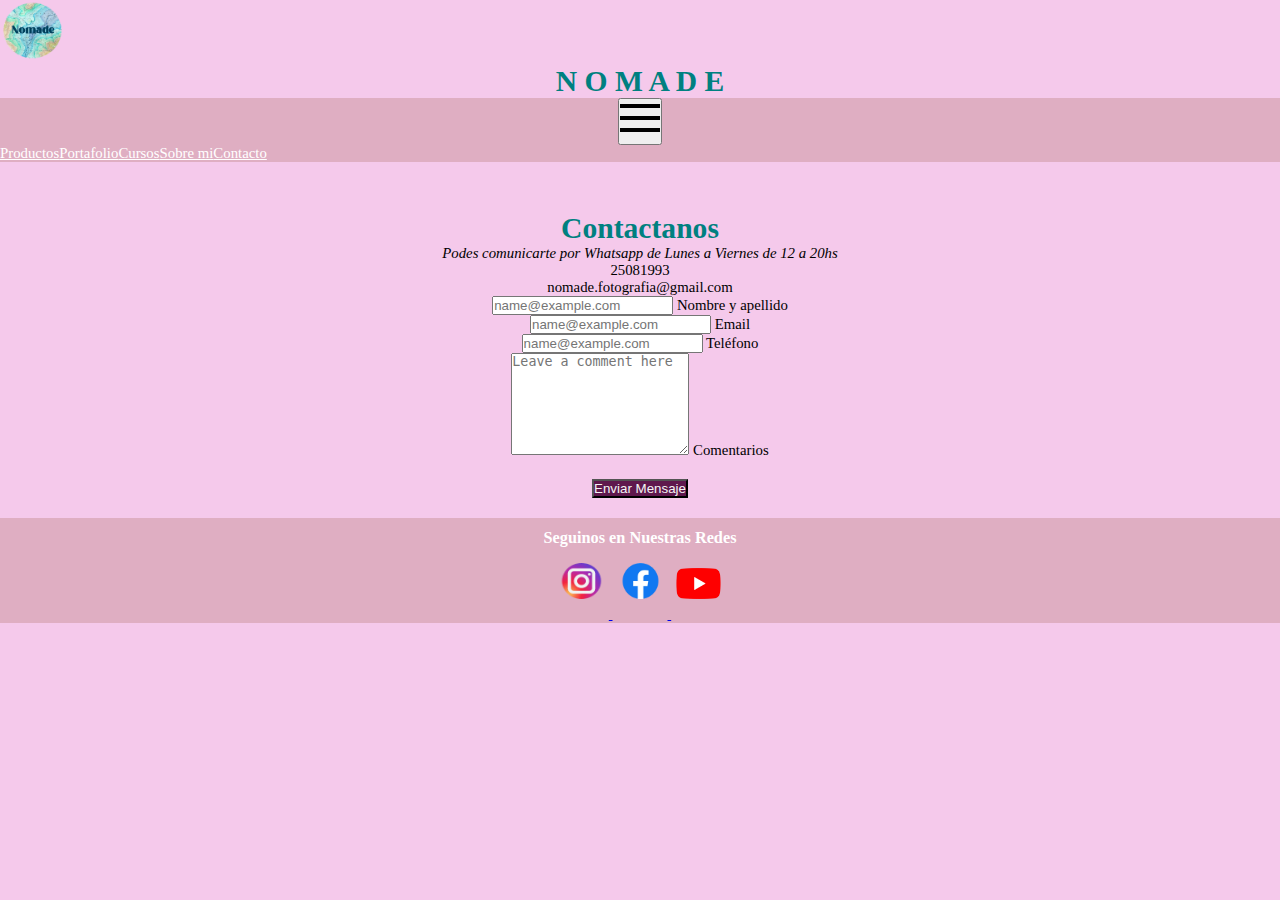
==== commit a4079665: "proyecto final cambios" ====
--- a/contacto.html
+++ b/contacto.html
@@ -9,7 +9,7 @@
     <meta name="author" content="Acevedo Natalia">
     <meta name="robots" content="index">
     <title>Contacto</title>
-    <link rel="shortcut icon" href="imagenes/favicon.jfif">
+    <link rel="shortcut icon" href="imagenes/favicon.png">
     <link href="https://unpkg.com/aos@2.3.1/dist/aos.css" rel="stylesheet">
     <link href="https://cdn.jsdelivr.net/npm/bootstrap@5.0.2/dist/css/bootstrap.min.css" rel="stylesheet" integrity="sha384-EVSTQN3/azprG1Anm3QDgpJLIm9Nao0Yz1ztcQTwFspd3yD65VohhpuuCOmLASjC" crossorigin="anonymous">
     <link rel="stylesheet" href="css/style.css">
@@ -18,16 +18,15 @@
 
   <header>
     <a href="index.html"> 
-        <img src="imagenes/favicon.jfif" alt="logo de Nomade" class="encabezado__img--fluid">
+        <img src="imagenes/favicon.png" alt="logo de Nomade" class="encabezado__img--fluid">
     </a>
         <h1 class="textCenter encabezado__tittle--xl">N O M A D E</h1>
           <nav class="navbar navbar-expand-md" id="botonera">
             <div class="container-fluid">
              <a class="navbar-brand" href="index.html">
-                <img src="imagenes/tituloo-rh.png" alt="">
              </a>
                 <button class="navbar-toggler" type="button" data-bs-toggle="collapse" data-bs-target="#navbarSupportedContent" aria-controls="navbarSupportedContent" aria-expanded="false" aria-label="Toggle navigation">
-                  <svg viewBox="0 0 100 80" width="40" height="40" >
+                  <svg viewBox="0 0 100 80" width="40" height="40">
                     <rect width="100" height="10"></rect>
                     <rect y="30" width="100" height="10"></rect>
                     <rect y="60" width="100" height="10"></rect>
@@ -92,13 +91,13 @@
     <footer class="pie">
       <h2 class="footer_tittle">Seguinos en Nuestras Redes</h2>
       <a href="https://www.instagram.com/" target="_blank">
-          <img src="imagenes/instagram.png" alt="seguinos en instagram" class="pie_icon--sm">
+          <img src="imagenes/instagram.svg" alt="seguinos en instagram" class="pie_icon--sm">
       </a>
-      <a href="https://www.pinterest.es/" target="_blank">
-          <img src="imagenes/pinterest.png" alt="seguinos en pinterest" class="pie_icon--sm">
+      <a href="https://www.facebook.com/" target="_blank">
+          <img src="imagenes/facebook.svg" alt="seguinos en facebook" class="pie_icon--sm">
       </a>
       <a href="https://www.youtube.com/" target="_blank">
-        <img src="imagenes/youtube.png" alt="seguinos en pinterest" class="pie_icon--sm">
+        <img src="imagenes/youtube.png" alt="seguinos en youtube" class="pie_icon--sm">
       </a>
     </footer>
 
--- a/css/style.css
+++ b/css/style.css
@@ -9,7 +9,7 @@
 }
 
 body {
-  background-color: rgb(189, 188, 166);
+  background-color: rgb(245, 201, 235);
   background-repeat: repeat;
   background-attachment: fixed;
 }
@@ -20,23 +20,65 @@
 
 .encabezado__tittle--xl {
   text-align: center;
-  color: rgb(87, 87, 79);
+  color: teal;
   font-family: "Times New Roman", Times, serif;
 }
 
 #botonera {
   width: 100%;
-  background-color: rgb(87, 87, 79);
-}
-
-.nav-link {
-  justify-content: center;
-  color: white;
+  background-color: rgb(223, 174, 194);
+}
+
+#botonera ul {
+  list-style: none;
+  text-decoration: none;
+  overflow: hidden;
+}
+
+#botonera ul li {
+  float: left;
+}
+
+#botonera ul li a {
+  color: rgb(255, 255, 255);
+}
+
+#botonera ul li a:hover {
+  color: teal;
+}
+
+.principal {
+  margin-top: 25px;
 }
 
 .comentarios {
   margin-left: 60px;
   margin-right: 60px;
+  background-color: teal;
+  margin-top: 45px;
+  padding: 5px;
+  border-radius: 7px;
+  box-shadow: 0 4px 8px 0 rgba(0, 0, 0, 0.2), 0 6px 20px 0 rgba(0, 0, 0, 0.19);
+}
+
+.borde_comentarios {
+  border-radius: 15px;
+}
+
+.comentarios, div, h5, h6, p, a {
+  text-align: center;
+  font-family: "Times New Roman", Times, serif;
+}
+
+.video_contenedor {
+  margin-top: 25px;
+}
+
+.video_titulo {
+  font-size: 2em;
+  color: teal;
+  font-family: "Times New Roman", Times, serif;
+  margin-bottom: 20px;
 }
 
 .fotos_contenedor {
@@ -73,49 +115,57 @@
   font-size: 2em;
   color: teal;
   font-family: "Times New Roman", Times, serif;
-  margin-left: 60px;
-  margin-top: 25px;
-}
-
-.subtitulo_bodas {
+  margin-top: 25px;
+  text-align: center;
+}
+
+.bodas_contenedor {
+  margin-top: 25px;
+  margin-bottom: 25px;
+}
+
+.img-portfolio {
+  width: 450px;
+  height: 350px;
+  border-style: solid;
+  border-color: white;
+}
+
+.img-portfoliodos {
+  width: 300px;
+  height: 350px;
+  border-style: solid;
+  border-color: white;
+}
+
+.fotografia_contenedor {
+  margin-left: 60px;
+  margin-right: 60px;
+}
+
+.fotografia_titulo {
+  margin-top: 25px;
+  margin-left: 60px;
+  font-size: 2em;
+  color: teal;
+  font-family: "Times New Roman", Times, serif;
+}
+
+.fotografia_subtitulo {
+  margin-left: 60px;
+  margin-bottom: 30px;
+  color: teal;
+  font-family: "Times New Roman", Times, serif;
   font-size: 1.6em;
-  color: teal;
-  font-family: "Times New Roman", Times, serif;
-  margin-left: 60px;
-}
-
-.bodas_contenedor {
-  margin-top: 25px;
-  margin-bottom: 25px;
-}
-
-.fotografia_contenedor {
-  margin-left: 60px;
-  margin-right: 60px;
-}
-
-.fotografia_titulo {
-  margin-top: 25px;
-  margin-left: 60px;
-  font-size: 2em;
-  color: teal;
-  font-family: "Times New Roman", Times, serif;
-}
-
-.fotografia_subtitulo {
-  margin-left: 60px;
-  margin-bottom: 30px;
-  color: teal;
-  font-family: "Times New Roman", Times, serif;
-  font-size: 1.6em;
 }
 
 .border_texto {
   font-family: "Times New Roman", Times, serif;
-  font-size: 1em;
+  font-size: 1.1em;
   padding: 25px;
   border-style: solid;
   border-width: 1px;
+  background-color: white;
 }
 
 .img_cursos {
@@ -135,6 +185,12 @@
   font-size: 2em;
 }
 
+.texto_descripcion {
+  font-family: "Times New Roman", Times, serif;
+  font-size: 1.1em;
+  margin-top: 30px;
+}
+
 .formulario_contenedor {
   margin-left: 60px;
   margin-right: 60px;
@@ -150,24 +206,38 @@
 .boton-formulario {
   margin-top: 20px;
   color: whitesmoke;
-  background-color: #000000;
-}
-
+  background-color: #5f184d;
+}
+
+.img_error {
+  background-color: #d4faff;
+}
+
+@media (max-width: 992px) {
+  .img_error img {
+    width: 100%;
+    text-align: center;
+    margin-top: 200px;
+  }
+}
 .footer_tittle {
   text-align: center;
   color: rgb(255, 255, 255);
   font-family: "Times New Roman", Times, serif;
-  font-size: 1.6em;
+  font-size: 1.1em;
+  padding: 10px;
 }
 
 .pie {
   text-decoration: none;
   margin-top: 20px;
-  background-color: rgb(56, 56, 56);
+  background-color: rgb(223, 174, 194);
   text-align: center;
 }
 
 .pie_icon--sm {
   width: 45px;
-  margin-right: 20px;
+  margin-bottom: 15px;
+  text-align: center;
+  padding: 5px;
 }/*# sourceMappingURL=style.css.map */